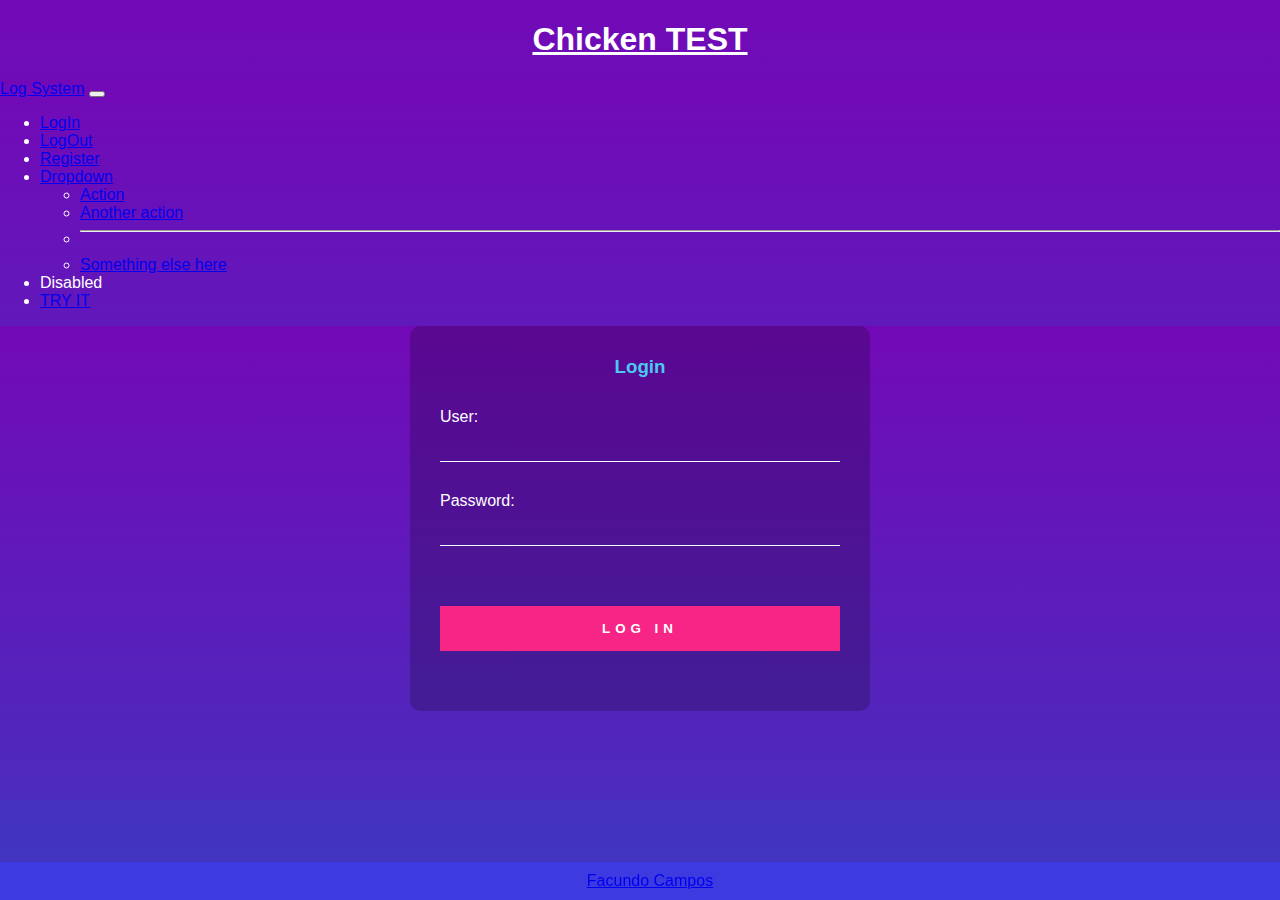
==== src/main/webapp/index.html @ 62679ad8 "Refactoring to a WebApp - V0.2" ====
<!DOCTYPE html>
<html lang="en">

<head>
    <meta charset="UTF-8" />
    <meta http-equiv="X-UA-Compatible" content="IE=edge" />
    <meta name="viewport" content="width=device-width, initial-scale=1.0" />
    <link rel="stylesheet" href="style.css" />
    <link href="https://cdn.jsdelivr.net/npm/bootstrap@5.2.0/dist/css/bootstrap.min.css" rel="stylesheet"
        integrity="sha384-gH2yIJqKdNHPEq0n4Mqa/HGKIhSkIHeL5AyhkYV8i59U5AR6csBvApHHNl/vI1Bx" crossorigin="anonymous">
    <title>Chicken Test</title>
</head>

<body>
    <section id="app-title">
        <h1>Chicken TEST</h1>
    </section>
    <section id="content">
        <iframe src="log_system.html" frameborder="0" name="content"></iframe>
    </section>
    <section id="footer">
        <footer>
            <a href="https://www.facebook.com" target="_blank">
                Facundo Campos
            </a>
        </footer>
    </section>


    <script src="https://cdn.jsdelivr.net/npm/bootstrap@5.2.0/dist/js/bootstrap.bundle.min.js"
        integrity="sha384-A3rJD856KowSb7dwlZdYEkO39Gagi7vIsF0jrRAoQmDKKtQBHUuLZ9AsSv4jD4Xa" crossorigin="anonymous">
    </script>
</body>

</html>
---- src/main/webapp/style.css ----
html {
  height: 100%;
}

body {
  margin: 0;
  padding: 0;
  font-family: 'Franklin Gothic Medium', 'Arial Narrow', Arial, sans-serif;
  background: linear-gradient(#7209b7, #3f37c0);
  color: #fff;
}

#app-title {
  text-align: center;
  text-decoration: underline;
  height: 2%;
  color: #fff;
}

#content {
  position: relative;
  left: 0;
  top: 2%;

}

#content iframe {
  width: 100%;
  scroll-behavior: inherit;
  height: 80vh;
}

#LogOption {
  position: relative;
  left: 0;
  width: 100%;
  height: 90vh;
}

#footer {
  position: fixed;
  left: 0;
  bottom: 0;
  width: 100%;
  height: 2%;
  background-color: rgba(60, 60, 234, 0.76);
  color: white;
  text-align: center;
  margin-top: 5px;
  padding: 10px;
}

.title {
  text-align: center;
}



.login-container {
  margin: 0 auto;
  width: 400px;
  padding: 30px;
  background: rgba(0, 0, 0, 0.2);
  border-radius: 10px;
}

.login-container h3 {
  margin: 0 0 30px;
  padding-bottom: 400vh;
  padding: 0;
  color: #4cc9f0;
  text-align: center;
}

.login-container .login-form-element label {}

.login-container .login-form-element input {
  width: 100%;
  padding: 10px 0;
  color: #fff;
  background: transparent;
  border: none;
  border-bottom: 1px solid #fff;
  margin-bottom: 30px;
}

.login-container .login-form-element input[type="submit"] {
  background-color: #f72585;
  border: none;
  letter-spacing: 5px;
  font-weight: 900;
  text-transform: uppercase;
  cursor: pointer;
  padding: 15px;
  margin-top: 30px;
}

.login-form-row {
  display: flex;
}
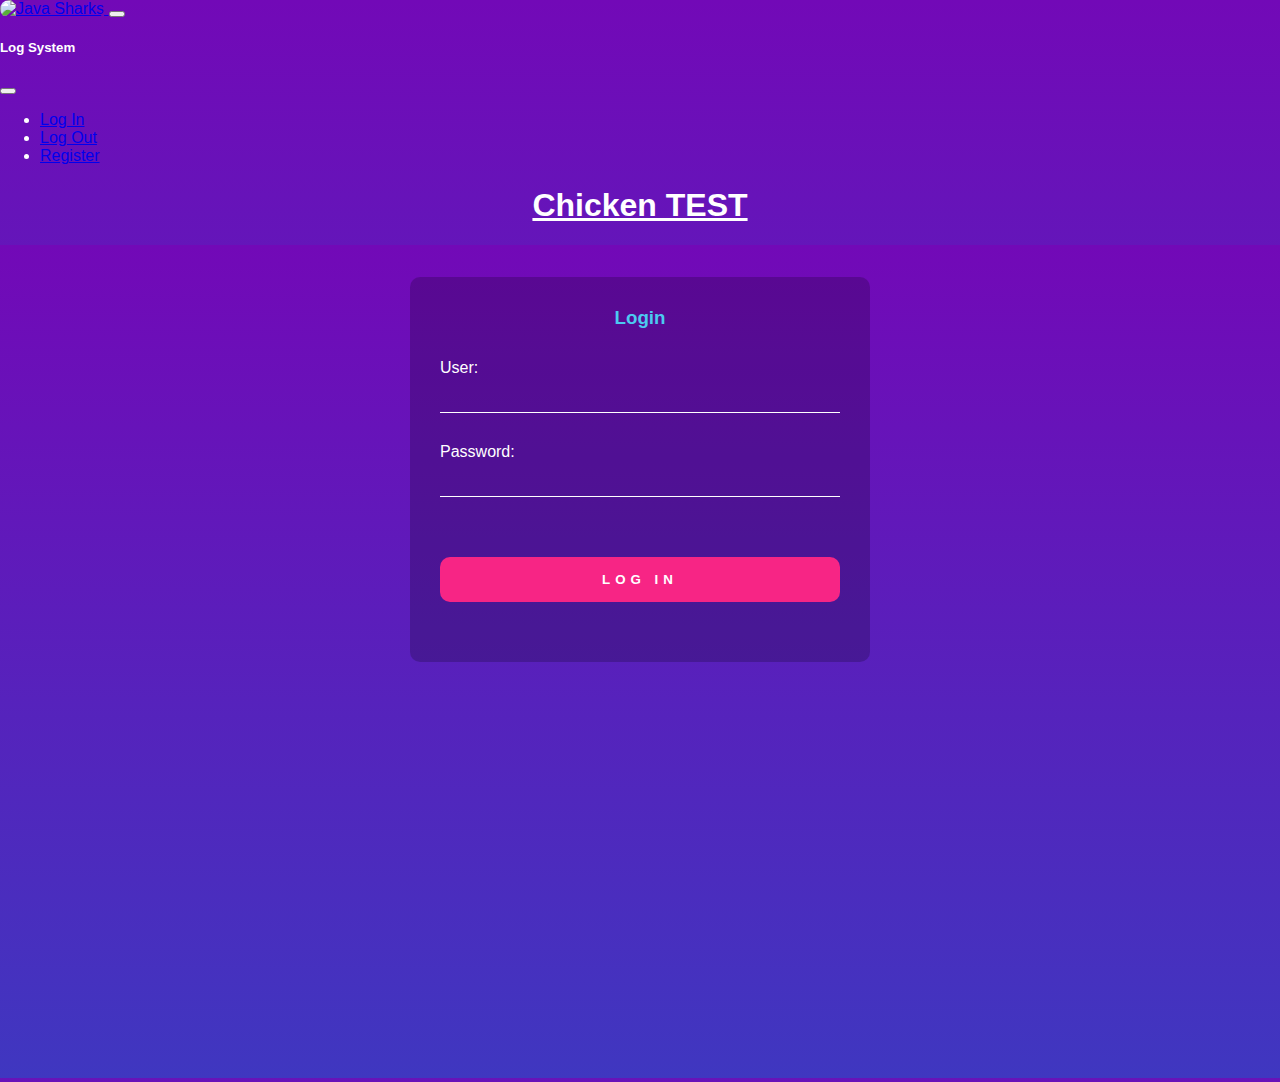
==== commit 65ca91a1: "Frontend - several changes" ====
--- a/src/main/webapp/index.html
+++ b/src/main/webapp/index.html
@@ -1,5 +1,5 @@
 <!DOCTYPE html>
-<html lang="en">
+<html lang="es">
 
 <head>
     <meta charset="UTF-8" />
@@ -12,19 +12,61 @@
 </head>
 
 <body>
-    <section id="app-title">
-        <h1>Chicken TEST</h1>
-    </section>
-    <section id="content">
-        <iframe src="log_system.html" frameborder="0" name="content"></iframe>
-    </section>
-    <section id="footer">
-        <footer>
-            <a href="https://www.facebook.com" target="_blank">
-                Facundo Campos
-            </a>
-        </footer>
-    </section>
+    <nav class="navbar navbar-dark log-menu">
+            <div class="container-fluid">
+                <a class="navbar-brand" href="#">
+                    <img src="/chicken-test/resources/img/sharks_logo.jpg" alt="Java Sharks" class="logo"/>
+                </a>
+                <button class="navbar-toggler" type="button" data-bs-toggle="offcanvas" data-bs-target="#offcanvasDarkNavbar" aria-controls="offcanvasDarkNavbar">
+                    <span class="navbar-toggler-icon"></span>
+                </button>
+                <div class="offcanvas offcanvas-end text-bg-dark" tabindex="-1" id="offcanvasDarkNavbar" aria-labelledby="offcanvasDarkNavbarLabel">
+                    <div class="offcanvas-header">
+                        <h5 class="offcanvas-title" id="offcanvasDarkNavbarLabel">Log System</h5>
+                        <button type="button" class="btn-close btn-close-white" data-bs-dismiss="offcanvas" aria-label="Close"></button>
+                    </div>
+                    <div class="offcanvas-body">
+                        <ul class="navbar-nav justify-content-end flex-grow-1 pe-3">
+                            <li class="nav-item">
+                                <a class="nav-link active" aria-current="page" href="/chicken-test/login.html" target="LogOption">Log In</a>
+                            </li>
+                            <li class="nav-item">
+                                <a class="nav-link" href="/chicken-test/logout.html" target="LogOption">Log Out</a>
+                            </li>
+                            <li class="nav-item">
+                                <a class="nav-link" href="/chicken-test/register.html" target="LogOption">Register</a>
+                            </li>
+                            <!--<li class="nav-item dropdown">
+                                <a class="nav-link dropdown-toggle" href="#" role="button" data-bs-toggle="dropdown" aria-expanded="false">
+                                    Dropdown
+                                </a>
+                                <ul class="dropdown-menu dropdown-menu-dark">
+                                    <li><a class="dropdown-item" href="#">Action</a></li>
+                                    <li><a class="dropdown-item" href="#">Another action</a></li>
+                                    <li>
+                                        <hr class="dropdown-divider">
+                                    </li>
+                                    <li><a class="dropdown-item" href="#">Something else here</a></li>
+                                </ul>
+                            </li>-->
+                        </ul>
+                        <!-- <form class="d-flex" role="search">
+                            <input class="form-control me-2" type="search" placeholder="Search" aria-label="Search">
+                            <button class="btn btn-success" type="submit">Search</button>
+                        </form> -->
+                    </div>
+                </div>
+            </div>
+        </nav>
+
+        <header id="app-title">
+            <h1>Chicken TEST</h1>
+        </header>
+
+        <section class="iframe-page">
+            <iframe src="login.html" frameborder="0" name="LogOption" id="LogOption"></iframe>
+        </section>
+    
 
 
     <script src="https://cdn.jsdelivr.net/npm/bootstrap@5.2.0/dist/js/bootstrap.bundle.min.js"
--- a/src/main/webapp/style.css
+++ b/src/main/webapp/style.css
@@ -1,100 +1,183 @@
 html {
-  height: 100%;
+    height: 100%;
 }
 
 body {
-  margin: 0;
-  padding: 0;
-  font-family: 'Franklin Gothic Medium', 'Arial Narrow', Arial, sans-serif;
-  background: linear-gradient(#7209b7, #3f37c0);
-  color: #fff;
+    margin: 0;
+    padding: 0;
+    font-family: 'Franklin Gothic Medium', 'Arial Narrow', Arial, sans-serif;
+    background: linear-gradient(#7209b7, #3f37c0);
+    color: #fff;
 }
 
 #app-title {
-  text-align: center;
-  text-decoration: underline;
-  height: 2%;
-  color: #fff;
-}
-
-#content {
-  position: relative;
-  left: 0;
-  top: 2%;
-
-}
-
-#content iframe {
-  width: 100%;
-  scroll-behavior: inherit;
-  height: 80vh;
+    text-align: center;
+    text-decoration: underline;
+    height: 2%;
+    color: #fff;
+    margin-bottom: 1em;
 }
 
 #LogOption {
-  position: relative;
-  left: 0;
-  width: 100%;
-  height: 90vh;
+    position: relative;
+    left: 0;
+    width: 100%;
+    height: 92.5vh;
+}
+
+#framepage{
+    padding-top: 3em;
 }
 
 #footer {
-  position: fixed;
-  left: 0;
-  bottom: 0;
-  width: 100%;
-  height: 2%;
-  background-color: rgba(60, 60, 234, 0.76);
-  color: white;
-  text-align: center;
-  margin-top: 5px;
-  padding: 10px;
+    position: fixed;
+    left: 0;
+    bottom: 0;
+    width: 100%;
+    background-color: rgba(33,37,41, 0.9);
+    color: white;
+    text-align: center;
+    margin-top: 5px;
+    padding: 10px;
+    height: 6vh;
+}
+.footer {
+    position: fixed;
+    left: 0;
+    bottom: 0;
+    width: 100%;
+    background-color: rgba(33,37,41, 0.9);
+    color: white;
+    text-align: center;
+    margin-top: 5px;
+    padding: 10px;
+    height: 6vh;
+}
+
+.log-menu{
+    background-color: transparent;
+    color: #fff;
+}
+
+.content {
+    position: relative;
+    left: 0;
+    top: 2%;
+}
+
+.content-frame {
+    width: 100%;
+    height: 91vh;
 }
 
 .title {
-  text-align: center;
+    text-align: center;
 }
 
+.logo{
+    border-radius: 10px;
+    width: 40px;
+    height: 50px;
+}
 
+.logo-center {
+    text-align: center;
+    margin: 5em auto;
+}
+
+.logo-img{
+    border-radius: 50px;
+}
 
 .login-container {
-  margin: 0 auto;
-  width: 400px;
-  padding: 30px;
-  background: rgba(0, 0, 0, 0.2);
-  border-radius: 10px;
+    margin: 2em auto;
+    width: 400px;
+    padding: 30px;
+    background: rgba(0, 0, 0, 0.2);
+    border-radius: 10px;
 }
 
 .login-container h3 {
-  margin: 0 0 30px;
-  padding-bottom: 400vh;
-  padding: 0;
-  color: #4cc9f0;
-  text-align: center;
+    margin: 0 0 30px;
+    padding-bottom: 400vh;
+    padding: 0;
+    color: #4cc9f0;
+    text-align: center;
 }
 
-.login-container .login-form-element label {}
+.login-container .login-form-element label {
+}
 
 .login-container .login-form-element input {
-  width: 100%;
-  padding: 10px 0;
-  color: #fff;
-  background: transparent;
-  border: none;
-  border-bottom: 1px solid #fff;
-  margin-bottom: 30px;
+    width: 100%;
+    padding: 10px 0;
+    color: #fff;
+    background: transparent;
+    border: none;
+    border-bottom: 1px solid #fff;
+    margin-bottom: 30px;
 }
 
 .login-container .login-form-element input[type="submit"] {
-  background-color: #f72585;
-  border: none;
-  letter-spacing: 5px;
-  font-weight: 900;
-  text-transform: uppercase;
-  cursor: pointer;
-  padding: 15px;
-  margin-top: 30px;
+    background-color: #f72585;
+    border: none;
+    border-radius: 10px;
+    letter-spacing: 5px;
+    font-weight: 900;
+    text-transform: uppercase;
+    cursor: pointer;
+    padding: 15px;
+    margin-top: 30px;
+    width: 100%;
 }
 
 .login-form-row {
-  display: flex;
+    display: flex;
 }
+
+.fieldset {
+    color: #fff;
+    margin: 2em auto;
+    border-color: #fff;
+    width: 600px;
+    padding: 0px 30px 30px 30px;
+}
+
+.fieldset-legend{
+    font-size: 2em;
+    text-align: center;
+}
+
+.fieldset-form{
+    font-size: 1.5em;
+    line-height: 2em;
+    text-align: center;
+}
+
+.fieldset-form-label{
+}
+
+.fieldset-form-input{
+    margin-left: 1em;
+    font-size: .8em;
+    letter-spacing: 0.2em;
+    background: transparent;
+    border: none;
+    border-bottom: 1px solid #fff;
+    color: #fff;
+    text-align: center;
+}
+.fieldset-form-button{
+    cursor: pointer;
+    text-transform: uppercase;
+    font-size: .8em;
+    font-weight: 900;
+    letter-spacing: 0.2em;
+    color: #fff;
+    background-color: #f72585;
+    border: none;
+    border-radius: 10px;
+    width: 45%;
+    padding: 15px;
+    margin-top: 30px;
+}